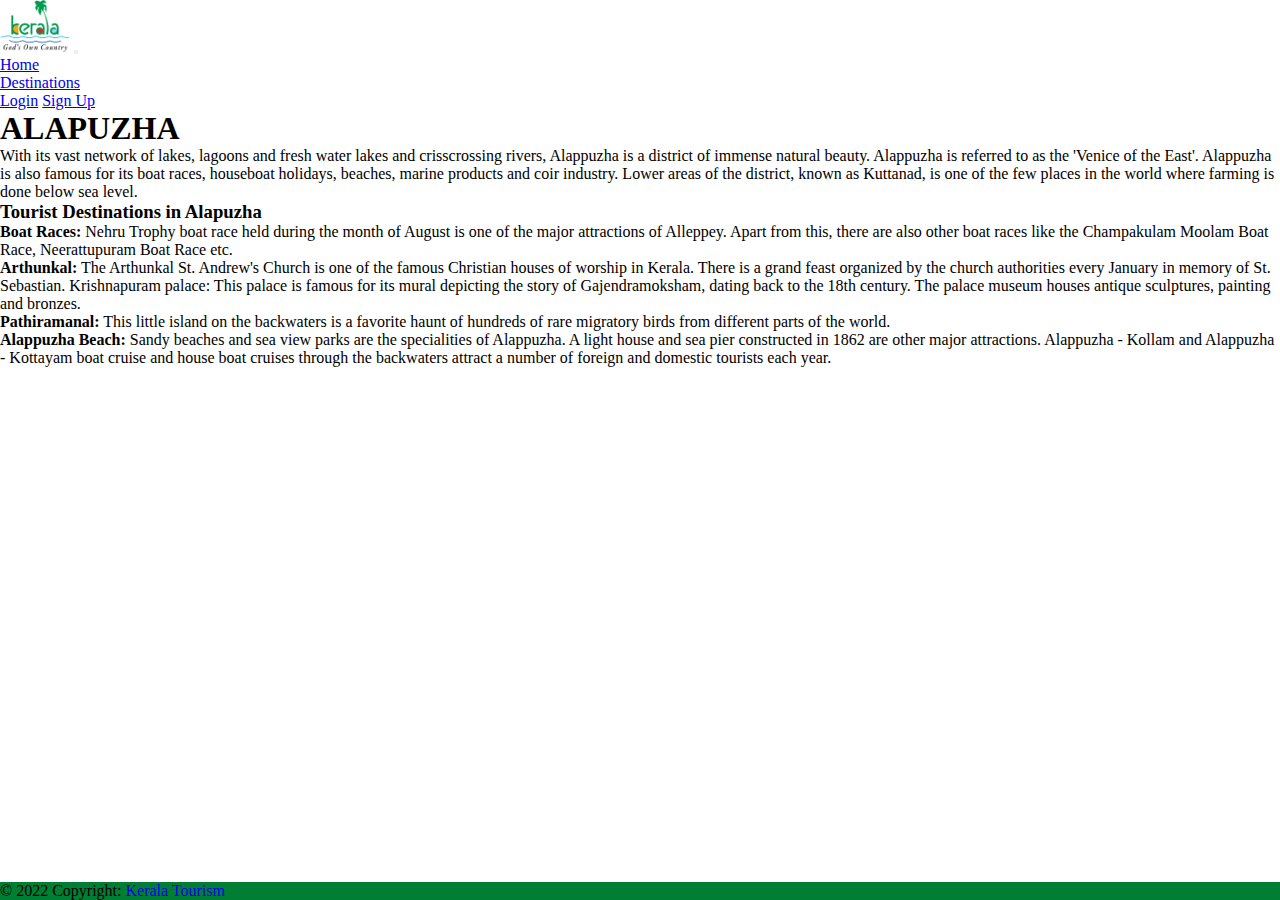
==== alapuzha.html @ f1d5ad3b "initial commit" ====
<!DOCTYPE html>
<html lang="en">
  <head>
    <meta charset="UTF-8" />
    <meta http-equiv="X-UA-Compatible" content="IE=edge" />
    <meta name="viewport" content="width=device-width, initial-scale=1.0" />
    <title>Document</title>
    <link
      href="https://cdn.jsdelivr.net/npm/bootstrap@5.1.3/dist/css/bootstrap.min.css"
      rel="stylesheet"
      integrity="sha384-1BmE4kWBq78iYhFldvKuhfTAU6auU8tT94WrHftjDbrCEXSU1oBoqyl2QvZ6jIW3"
      crossorigin="anonymous"
    />
    <script
      src="https://cdn.jsdelivr.net/npm/bootstrap@5.1.3/dist/js/bootstrap.bundle.min.js"
      integrity="sha384-ka7Sk0Gln4gmtz2MlQnikT1wXgYsOg+OMhuP+IlRH9sENBO0LRn5q+8nbTov4+1p"
      crossorigin="anonymous"
    ></script>
    <link rel="stylesheet" href="style.css" />
  </head>
  <body>
    <!-- navbar -->
    <section>
      <nav class="navbar navbar-expand-lg navbar-light bg-light">
        <div class="container justify-content-center">
          <a class="navbar-brand" href="#"
            ><img
              src="./images/Logo/pngwing.com.png"
              style="width: 70px"
              alt=""
          /></a>
          <button
            class="navbar-toggler"
            type="button"
            data-bs-toggle="collapse"
            data-bs-target="#navbarNav"
            aria-controls="navbarNav"
            aria-expanded="false"
            aria-label="Toggle navigation"
          >
            <span class="navbar-toggler-icon"></span>
          </button>
          <div class="collapse navbar-collapse" id="navbarNav">
            <ul class="navbar-nav">
              <li class="nav-item">
                <a class="nav-link" aria-current="page" href="index.html"
                  >Home</a
                >
              </li>
              <li class="nav-item">
                <a class="nav-link active" href="destination.html"
                  >Destinations</a
                >
              </li>
            </ul>
            <div class="ms-auto">
              <a
                href="login.html"
                class="btn btn-success btn-sm mx-2"
                role="button"
                aria-pressed="true"
                >Login</a
              >
              <a
                href="signup.html"
                class="btn btn-success btn-sm"
                role="button"
                aria-pressed="true"
                >Sign Up</a
              >
            </div>
          </div>
        </div>
      </nav>
    </section>

    <!--navbar-->

    <!--Destination cards -->
    <section
      style="
        background-image: url(./images/Districts/Alapuzha/abhishek-prasad-N3VzleBhOvk-unsplash.jpg);
        background-position: center;
        background-size: cover;
      "
    >
      <div class="container bg-success" style="border-radius: 10px">
        <div class="row text-center">
          <h1 class="text-light py-3">ALAPUZHA</h1>
          <p class="text-light py-3">
            With its vast network of lakes, lagoons and fresh water lakes and
            crisscrossing rivers, Alappuzha is a district of immense natural
            beauty. Alappuzha is referred to as the 'Venice of the East'.
            Alappuzha is also famous for its boat races, houseboat holidays,
            beaches, marine products and coir industry. Lower areas of the
            district, known as Kuttanad, is one of the few places in the world
            where farming is done below sea level.
          </p>
          <h3 class="text-light py-3">Tourist Destinations in Alapuzha</h3>
          <p class="text-light py-3">
            <b>Boat Races:</b> Nehru Trophy boat race held during the month of
            August is one of the major attractions of Alleppey. Apart from this,
            there are also other boat races like the Champakulam Moolam Boat
            Race, Neerattupuram Boat Race etc. <br />
            <b>Arthunkal:</b> The Arthunkal St. Andrew's Church is one of the
            famous Christian houses of worship in Kerala. There is a grand feast
            organized by the church authorities every January in memory of St.
            Sebastian. Krishnapuram palace: This palace is famous for its mural
            depicting the story of Gajendramoksham, dating back to the 18th
            century. The palace museum houses antique sculptures, painting and
            bronzes. <br />
            <b>Pathiramanal:</b> This little island on the backwaters is a
            favorite haunt of hundreds of rare migratory birds from different
            parts of the world. </br> <b>Alappuzha Beach: </b> Sandy beaches
            and sea view parks are the specialities of Alappuzha. A light house
            and sea pier constructed in 1862 are other major attractions.
            Alappuzha - Kollam and Alappuzha - Kottayam boat cruise and house
            boat cruises through the backwaters attract a number of foreign and
            domestic tourists each year.
          </p>
        </div>
      </div>
    </section>
    <!-- Destinaton cards -->

    <footer class="text-center text-white bg-white" id="footer">
      <!-- Copyright -->
      <div class="text-center p-3" style="background-color: #007e33">
        © 2022 Copyright:
        <a class="text-white" style="text-decoration: none" href="index.html"
          >Kerala Tourism</a
        >
      </div>
      <!-- Copyright -->
    </footer>
    <!-- cards -->
  </body>
</html>
---- style.css ----
.gradient-custom {
  /* fallback for old browsers */
  background: #ffffff;

  /* Chrome 10-25, Safari 5.1-6 */
  background: -webkit-linear-gradient(
    to bottom right,
    rgb(247, 247, 247),
    rgb(34, 187, 51)
  );

  /* W3C, IE 10+/ Edge, Firefox 16+, Chrome 26+, Opera 12+, Safari 7+ */
  background: linear-gradient(
    to bottom right,
    rgb(255, 255, 255),
    rgb(34, 187, 51)
  );
}
* {
  margin: 0;
  padding: 0;
  box-sizing: border-box;
}

body {
  position: relative;
  min-height: 100vh;
  padding-bottom: 56px;
}

.card-registration .select-input.form-control[readonly]:not([disabled]) {
  font-size: 1rem;
  line-height: 2.15;
  padding-left: 0.75em;
  padding-right: 0.75em;
}
.card-registration .select-arrow {
  top: 13px;
}
.card-img-top {
  width: 100%;
  height: 15vw;
  object-fit: cover;
}
.my-card:hover {
  transform: scale(1.1, 1.1);
  transition: 0.25s;
}
.my-card {
  transition: 0.25s;
}

.carousel-item {
  height: 32rem;
  background: #007e33;
  color: white;
  position: relative;
  background-position: center;
  background-size: cover;
}

#footer {
  position: absolute;
  bottom: 0;
  width: 100%;
}
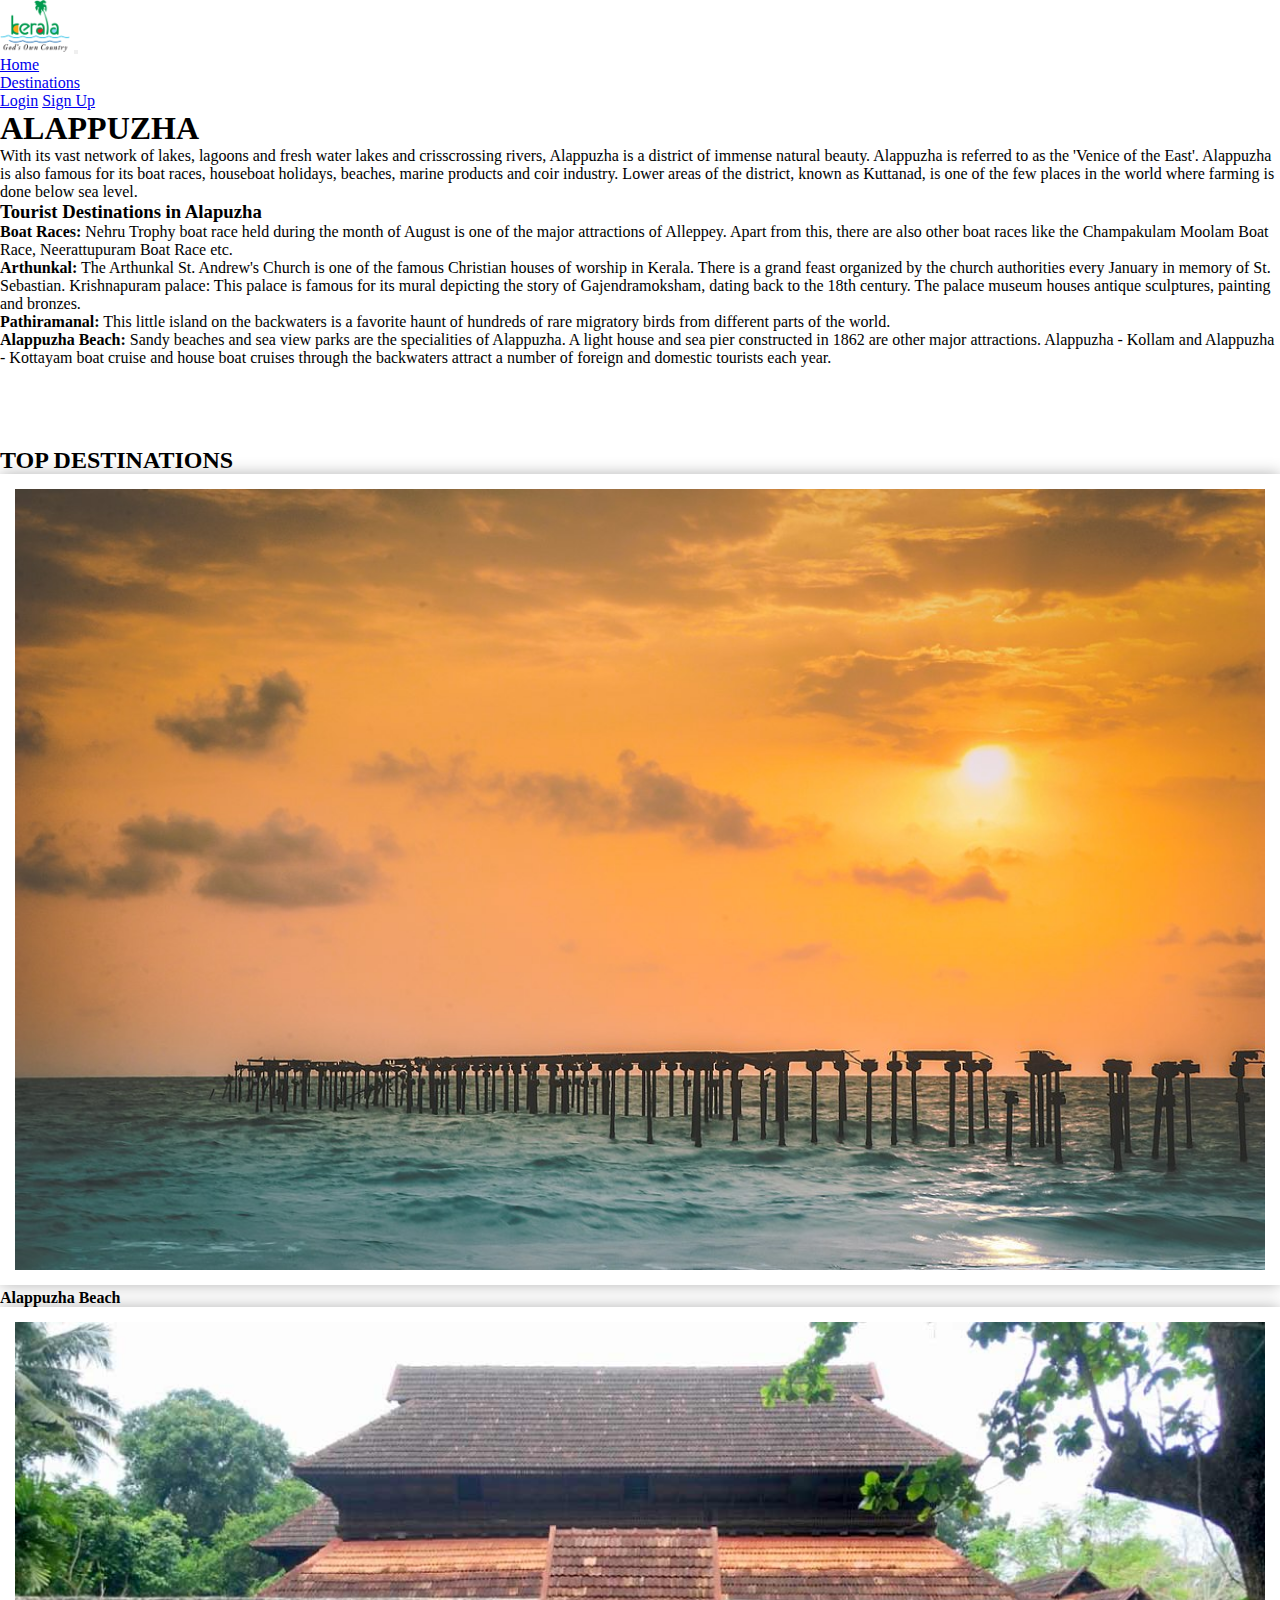
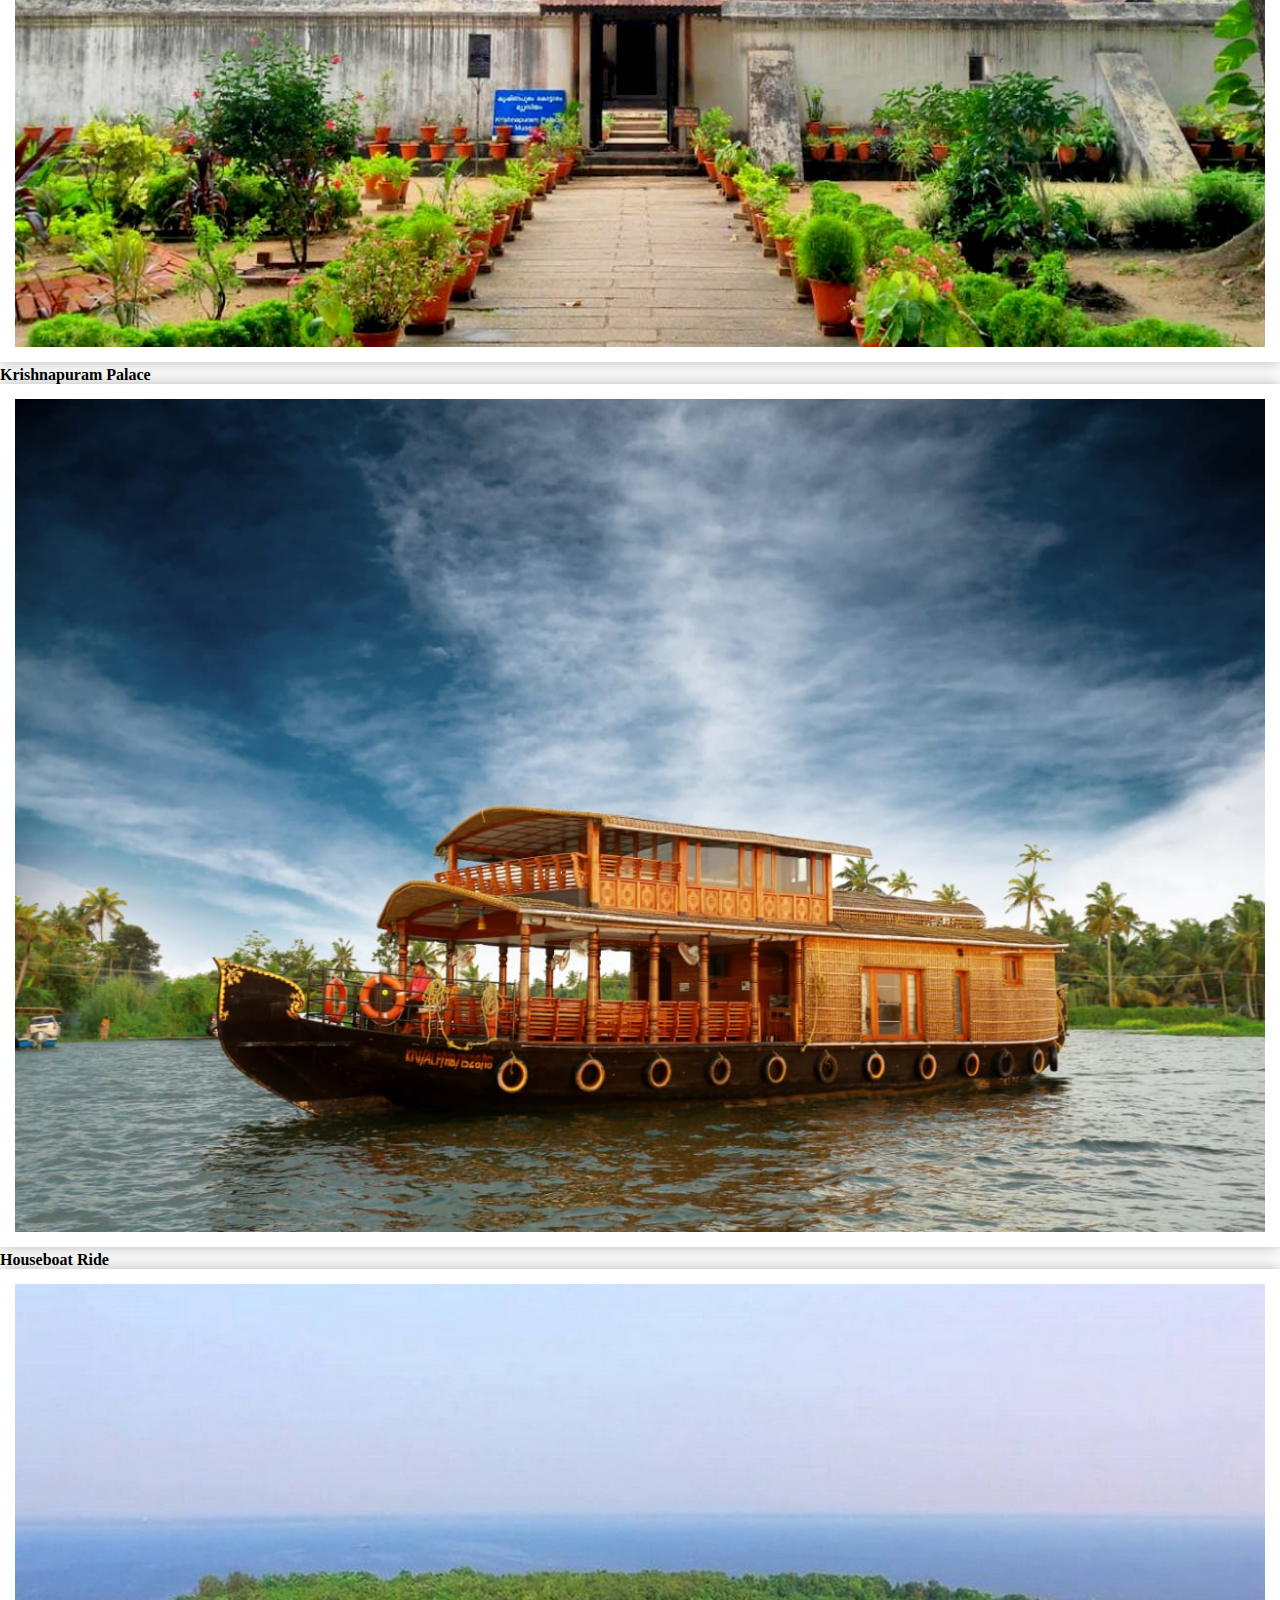
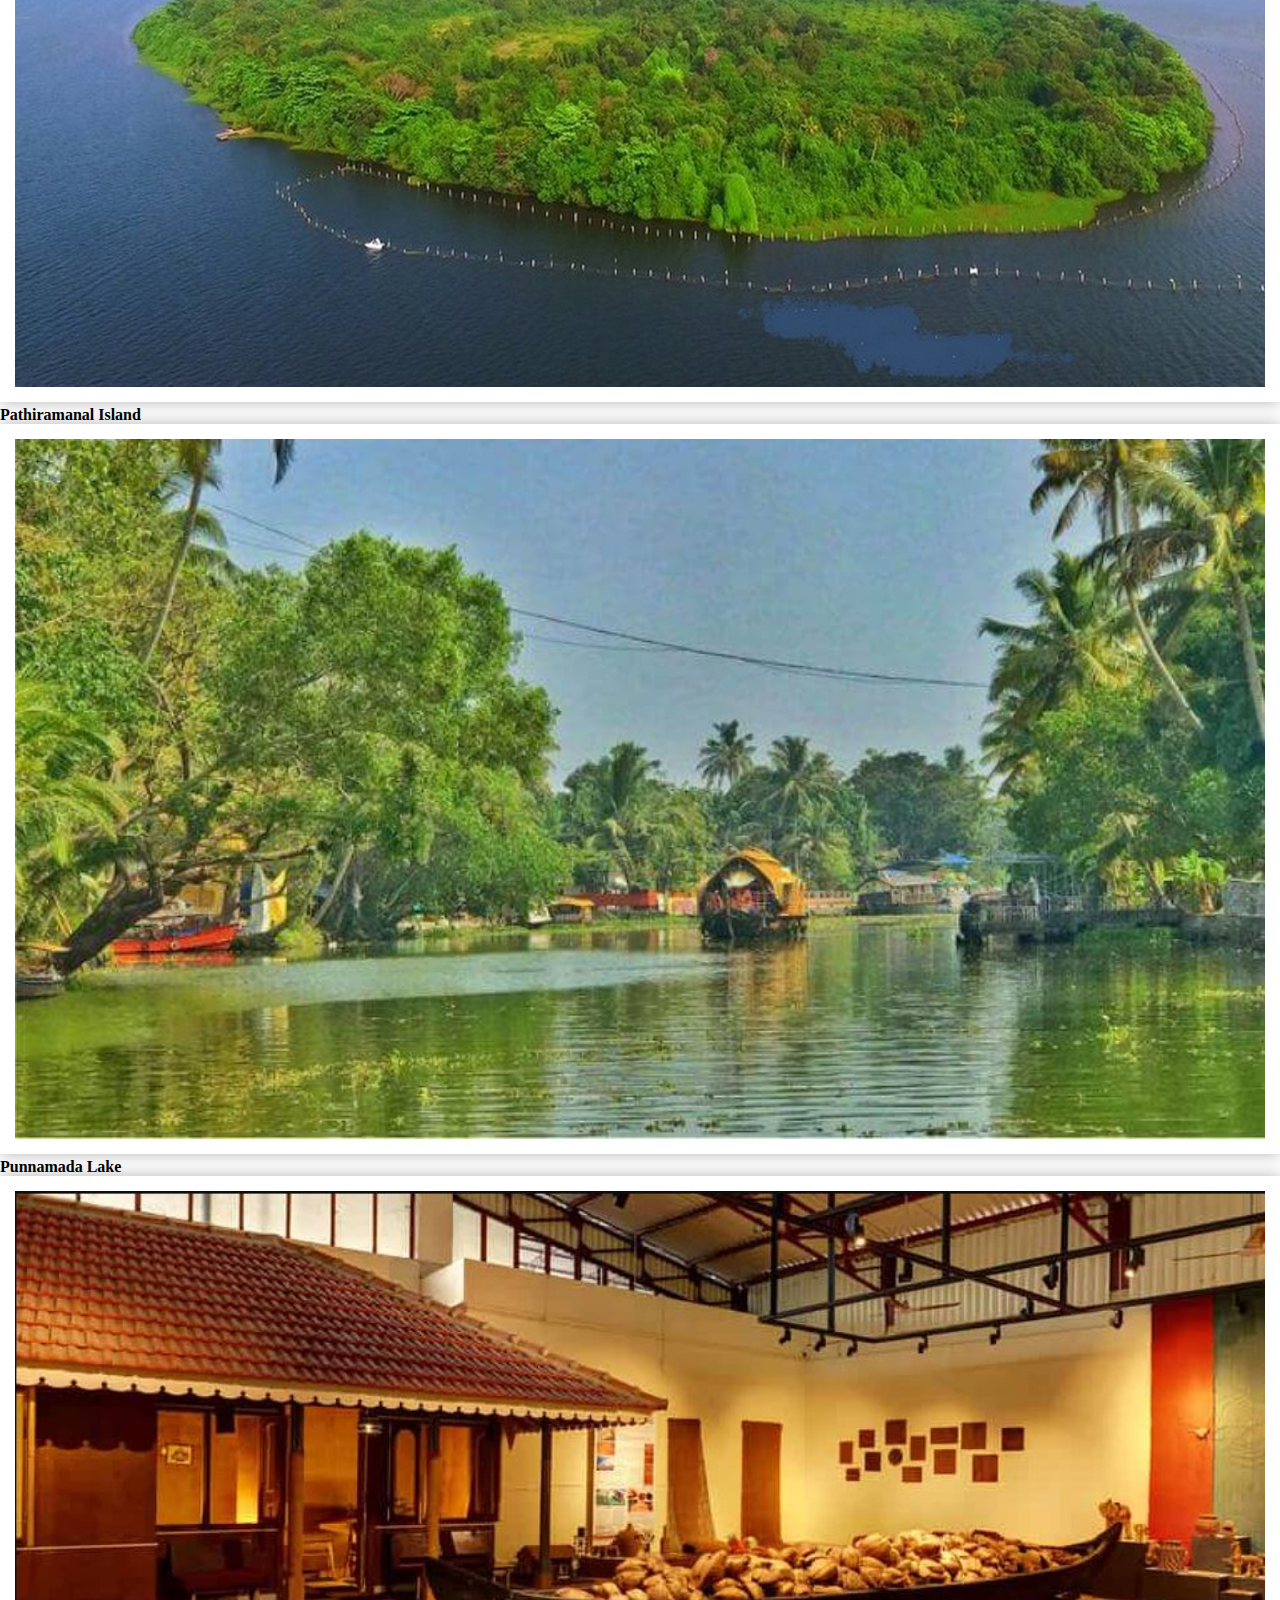
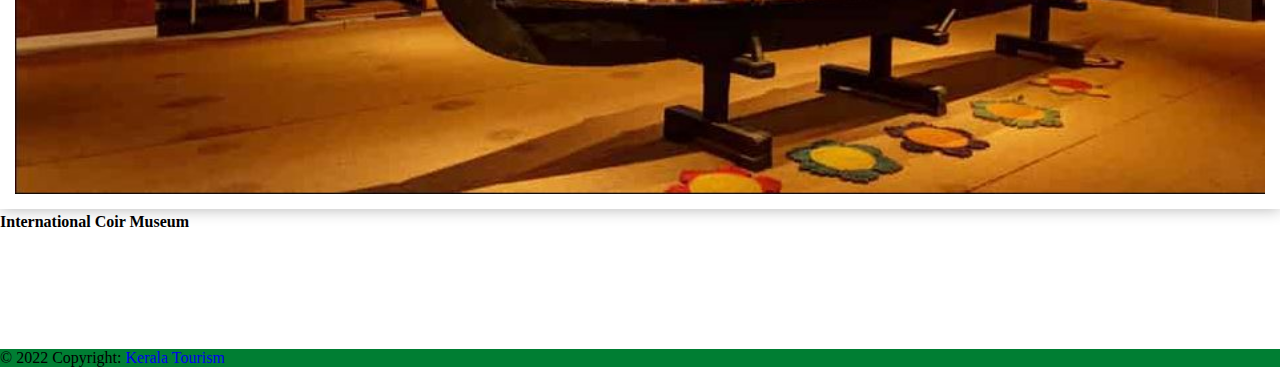
==== commit 2165bae2: "added gallery" ====
--- a/alapuzha.html
+++ b/alapuzha.html
@@ -86,7 +86,7 @@
     >
       <div class="container bg-success" style="border-radius: 10px">
         <div class="row text-center">
-          <h1 class="text-light py-3">ALAPUZHA</h1>
+          <h1 class="text-light py-3">ALAPPUZHA</h1>
           <p class="text-light py-3">
             With its vast network of lakes, lagoons and fresh water lakes and
             crisscrossing rivers, Alappuzha is a district of immense natural
@@ -123,6 +123,72 @@
     </section>
     <!-- Destinaton cards -->
 
+    <!-- image gallery -->
+
+    <section class="gallery min-vh-100">
+      <h2 class="text-center pb-5 text-success">TOP DESTINATIONS</h2>
+      <div class="container-lg">
+        <div class="row gy-4 row-cols-1 row-cols-sm-2 row-cols-md-3">
+          <div class="col">
+            <img
+              src="./images/destination photos/alapuzha/1200px-Alleppey_beach.jpg"
+              class="gallery-item"
+              alt="Gallery1"
+            />
+            <h4 class="text-center py-2 text-success">Alappuzha Beach</h4>
+          </div>
+
+          <div class="col">
+            <img
+              src="./images/destination photos/alapuzha/krishnapuram-palace-alleppey-tourism-entry-fee-timings-holidays-reviews-header.jpg"
+              class="gallery-item"
+              alt="Gallery2"
+            />
+            <h4 class="text-center py-2 text-success">Krishnapuram Palace</h4>
+          </div>
+
+          <div class="col">
+            <img
+              src="./images/destination photos/alapuzha/one-bedroom-premium-houseboat-alleppey.jpeg"
+              class="gallery-item"
+              alt="Gallery3"
+            />
+            <h4 class="text-center py-2 text-success">Houseboat Ride</h4>
+          </div>
+
+          <div class="col">
+            <img
+              src="./images/destination photos/alapuzha/pathiramanal2.jpg"
+              class="gallery-item"
+              alt="Gallery4"
+            />
+            <h4 class="text-center py-2 text-success">Pathiramanal Island</h4>
+          </div>
+
+          <div class="col">
+            <img
+              src="./images/destination photos/alapuzha/punnamada-lake-in-kerala-reviews.jpg"
+              class="gallery-item"
+              alt="Gallery5"
+            />
+            <h4 class="text-center py-2 text-success">Punnamada Lake</h4>
+          </div>
+
+          <div class="col">
+            <img
+              src="./images/destination photos/alapuzha/coir-museum.JPG"
+              class="gallery-item"
+              alt="Gallery6"
+            />
+            <h4 class="text-center py-2 text-success">International Coir Museum</h4>
+          </div>
+        </div>
+      </div>
+    </section>
+
+    <!-- image galley -->
+
+
     <footer class="text-center text-white bg-white" id="footer">
       <!-- Copyright -->
       <div class="text-center p-3" style="background-color: #007e33">
--- a/style.css
+++ b/style.css
@@ -48,6 +48,7 @@
 }
 .my-card {
   transition: 0.25s;
+  box-shadow: 0px 0px 15px rgba(0, 0, 0, 0.3);
 }
 
 .carousel-item {
@@ -64,3 +65,16 @@
   bottom: 0;
   width: 100%;
 }
+
+.gallery {
+  padding: 80px 0px;
+}
+img {
+  max-width: 100%;
+}
+.gallery img {
+  background: #ffffff;
+  padding: 15px;
+  width: 100%;
+  box-shadow: 0px 0px 15px rgba(0, 0, 0, 0.3);
+}
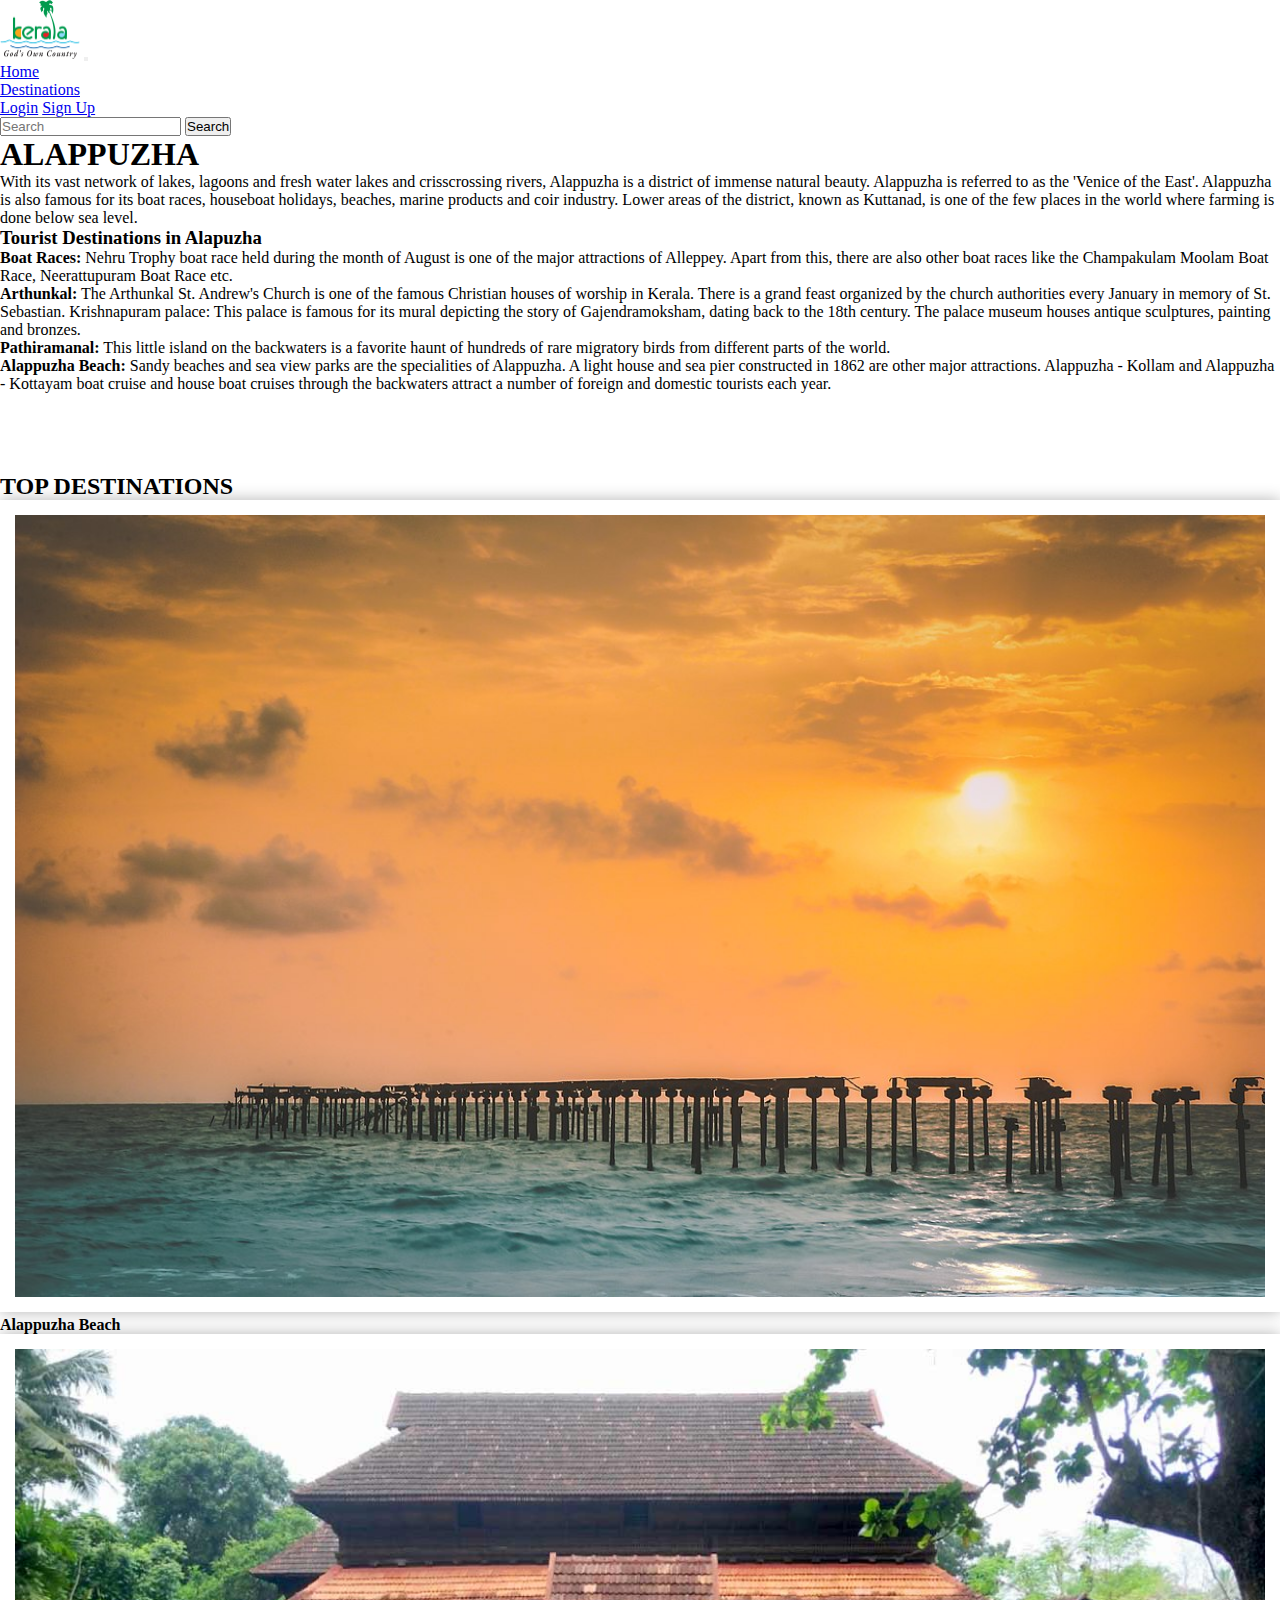
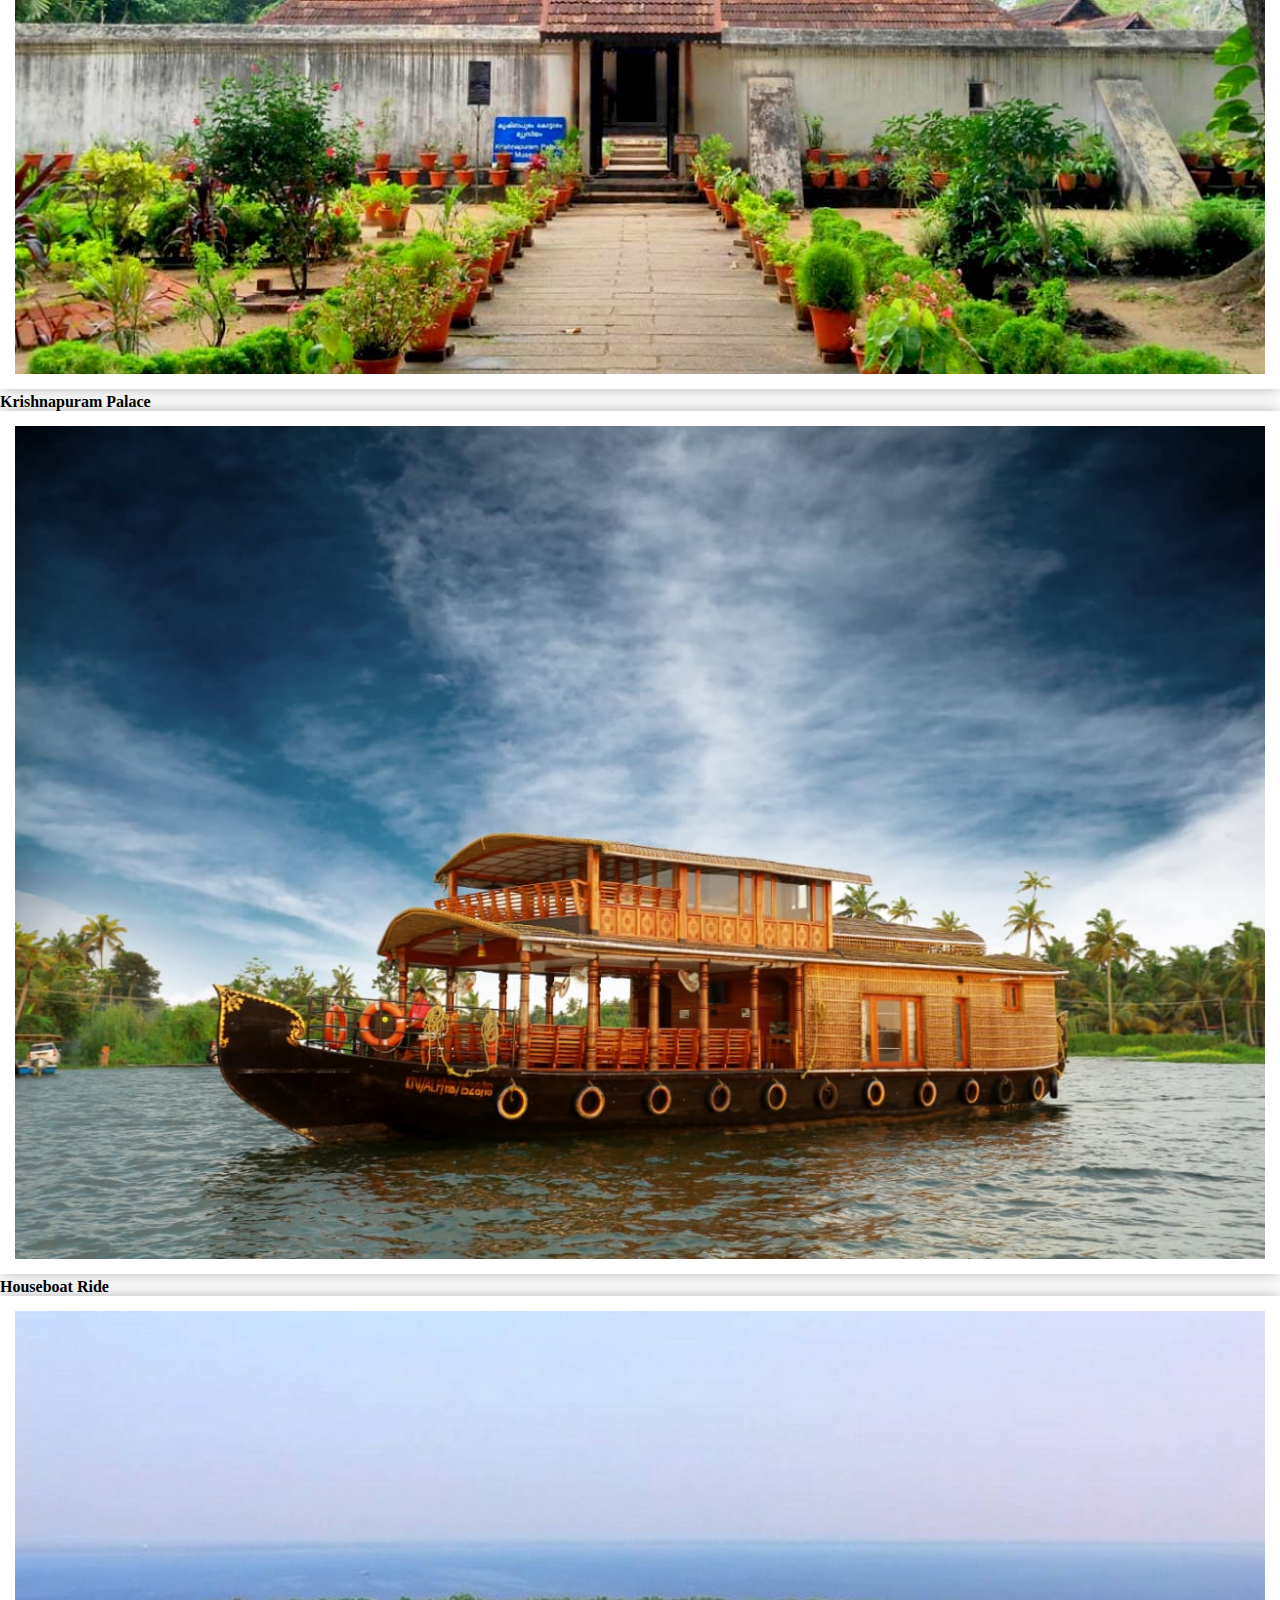
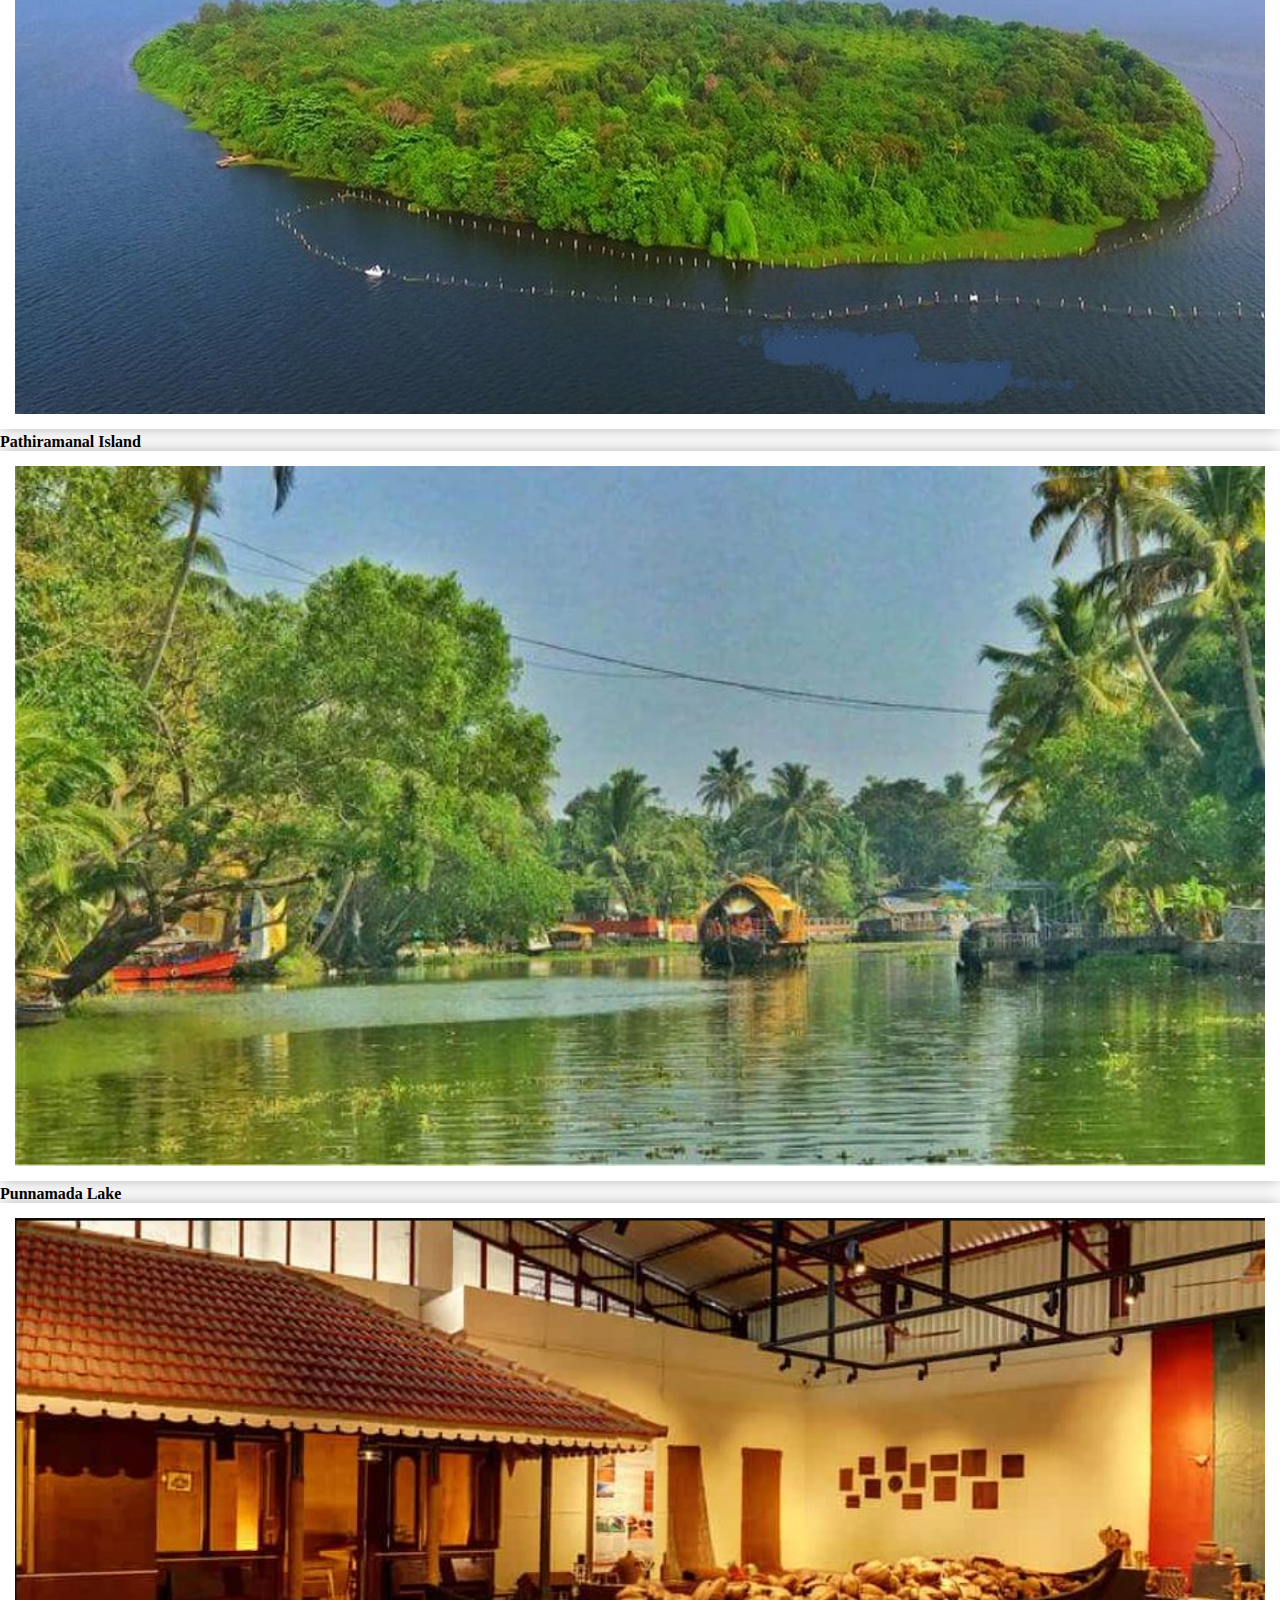
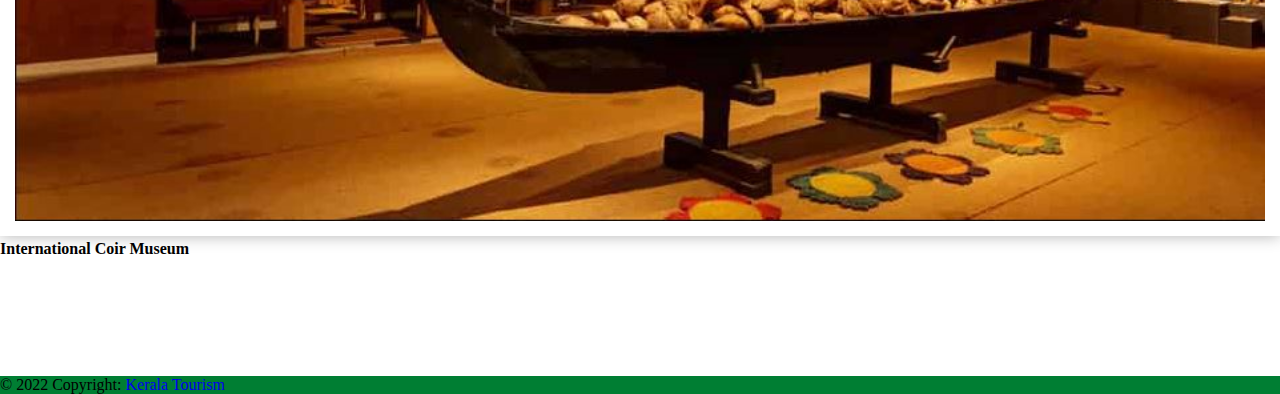
==== commit 9bac8095: "updated" ====
--- a/alapuzha.html
+++ b/alapuzha.html
@@ -20,28 +20,28 @@
   </head>
   <body>
     <!-- navbar -->
-    <section>
+    <header>
       <nav class="navbar navbar-expand-lg navbar-light bg-light">
-        <div class="container justify-content-center">
+        <div class="container">
           <a class="navbar-brand" href="#"
             ><img
               src="./images/Logo/pngwing.com.png"
-              style="width: 70px"
+              style="width: 80px"
               alt=""
           /></a>
           <button
             class="navbar-toggler"
             type="button"
             data-bs-toggle="collapse"
-            data-bs-target="#navbarNav"
-            aria-controls="navbarNav"
+            data-bs-target="#navbarSupportedContent"
+            aria-controls="navbarSupportedContent"
             aria-expanded="false"
             aria-label="Toggle navigation"
           >
             <span class="navbar-toggler-icon"></span>
           </button>
-          <div class="collapse navbar-collapse" id="navbarNav">
-            <ul class="navbar-nav">
+          <div class="collapse navbar-collapse" id="navbarSupportedContent">
+            <ul class="navbar-nav me-auto mb-2 mb-lg-0">
               <li class="nav-item">
                 <a class="nav-link" aria-current="page" href="index.html"
                   >Home</a
@@ -56,24 +56,34 @@
             <div class="ms-auto">
               <a
                 href="login.html"
-                class="btn btn-success btn-sm mx-2"
+                class="btn btn-success btn-sm"
                 role="button"
                 aria-pressed="true"
                 >Login</a
               >
               <a
                 href="signup.html"
-                class="btn btn-success btn-sm"
+                class="btn btn-success btn-sm me-2"
                 role="button"
                 aria-pressed="true"
                 >Sign Up</a
               >
             </div>
+            <form class="d-flex">
+              <input
+                class="form-control me-2"
+                type="search"
+                placeholder="Search"
+                aria-label="Search"
+              />
+              <button class="btn btn-outline-success" type="submit">
+                Search
+              </button>
+            </form>
           </div>
         </div>
       </nav>
-    </section>
-
+    </header>
     <!--navbar-->
 
     <!--Destination cards -->
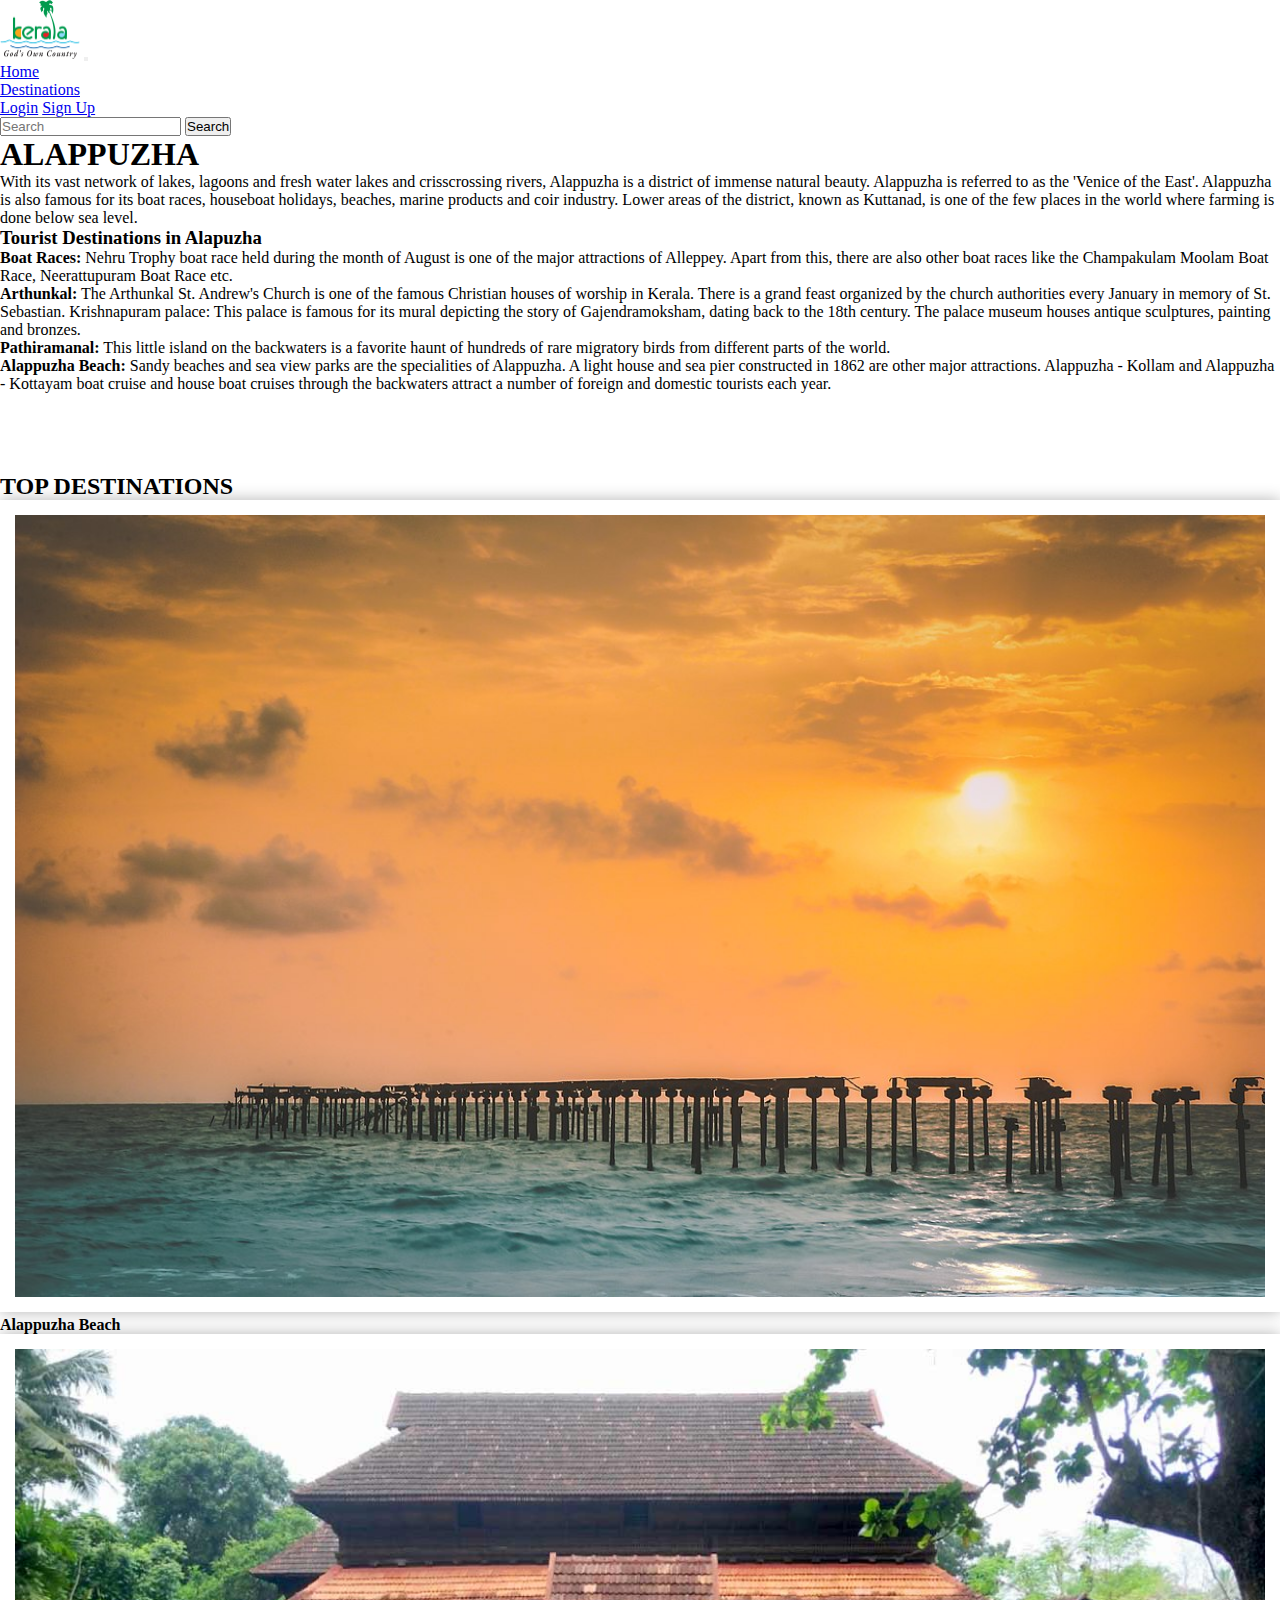
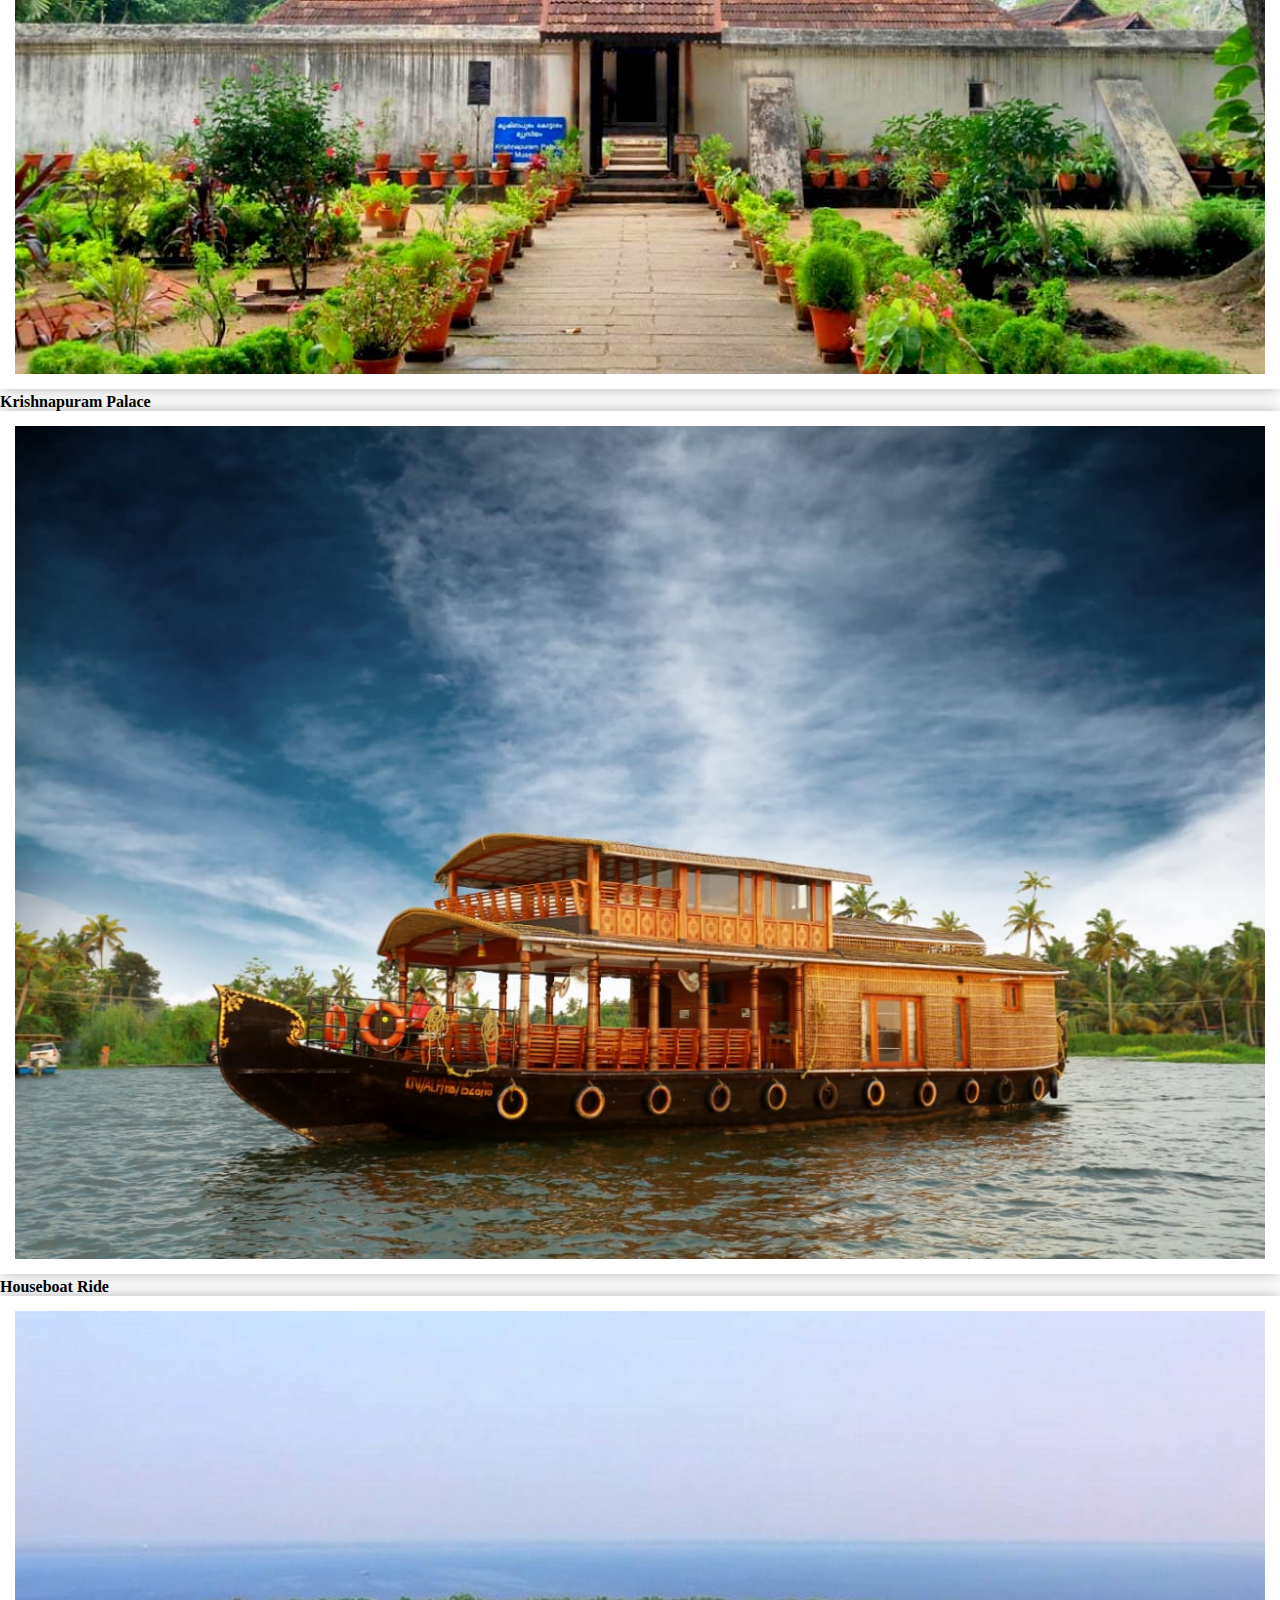
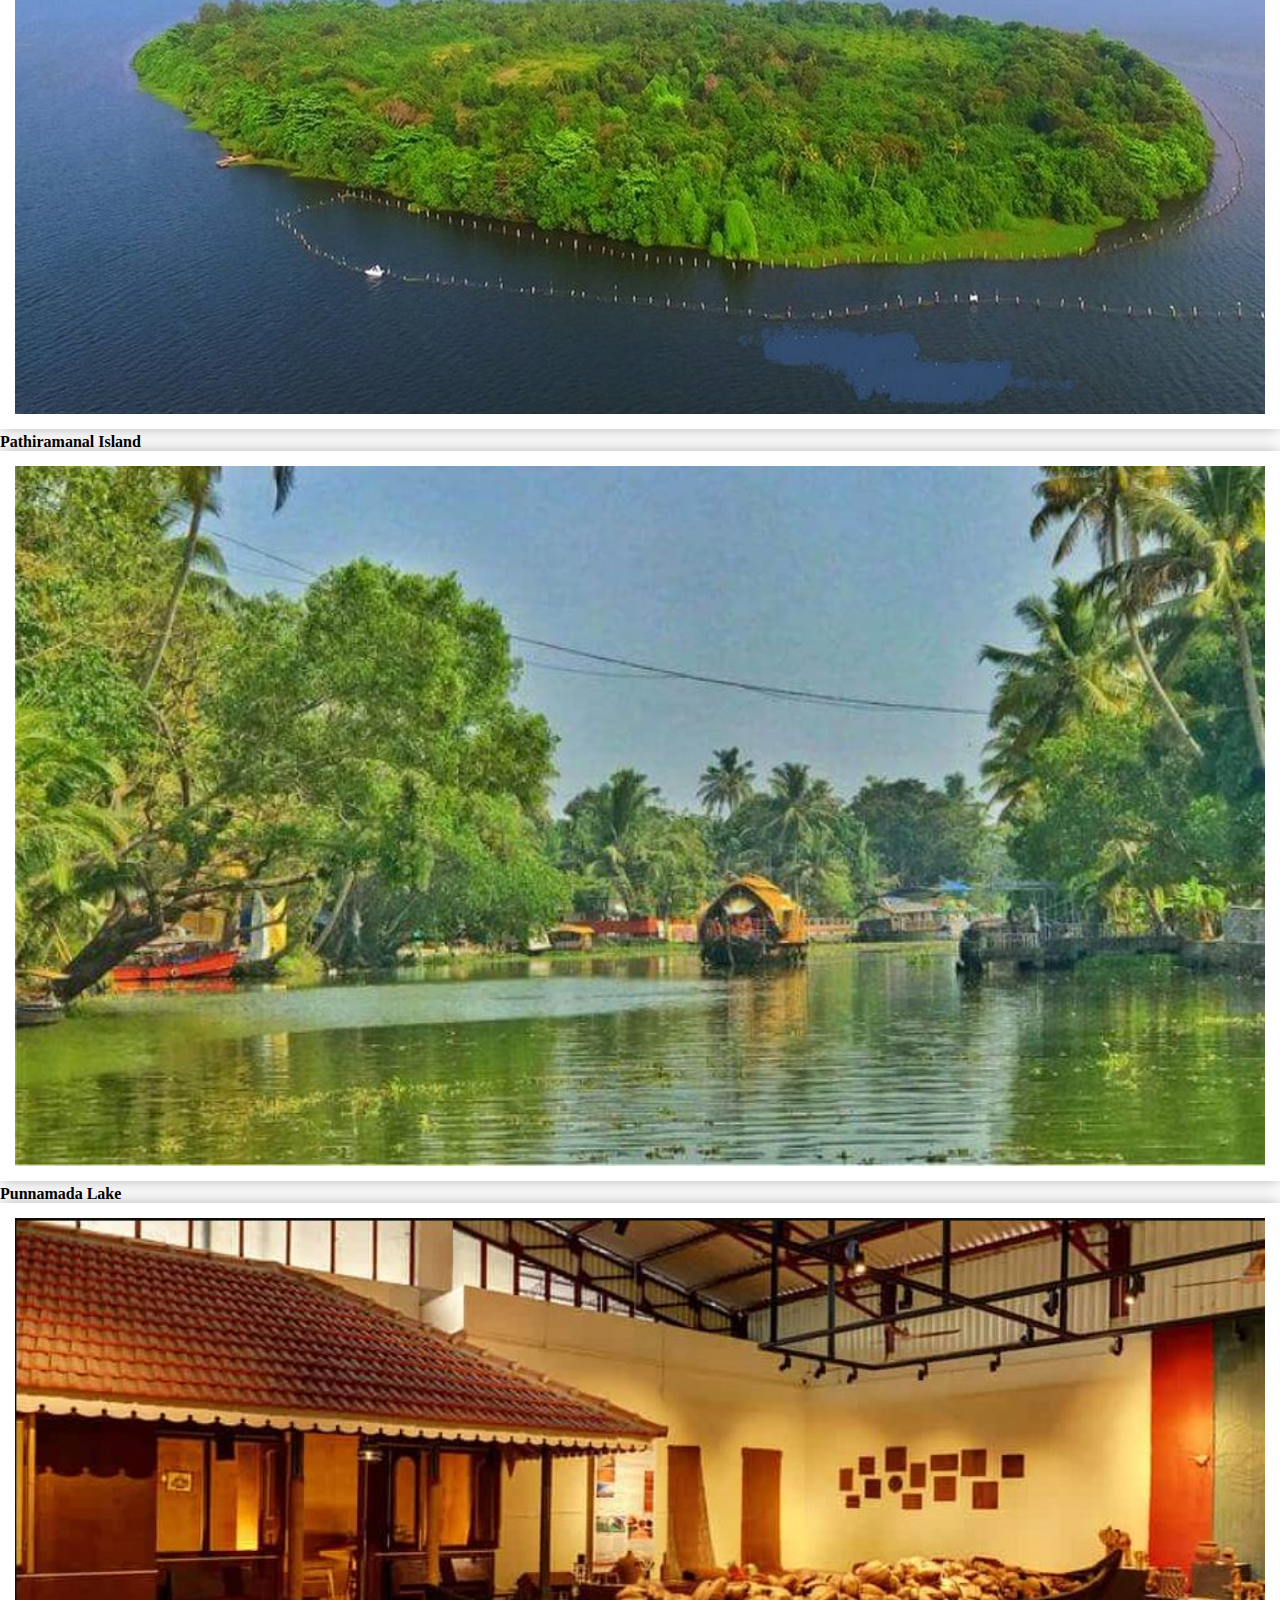
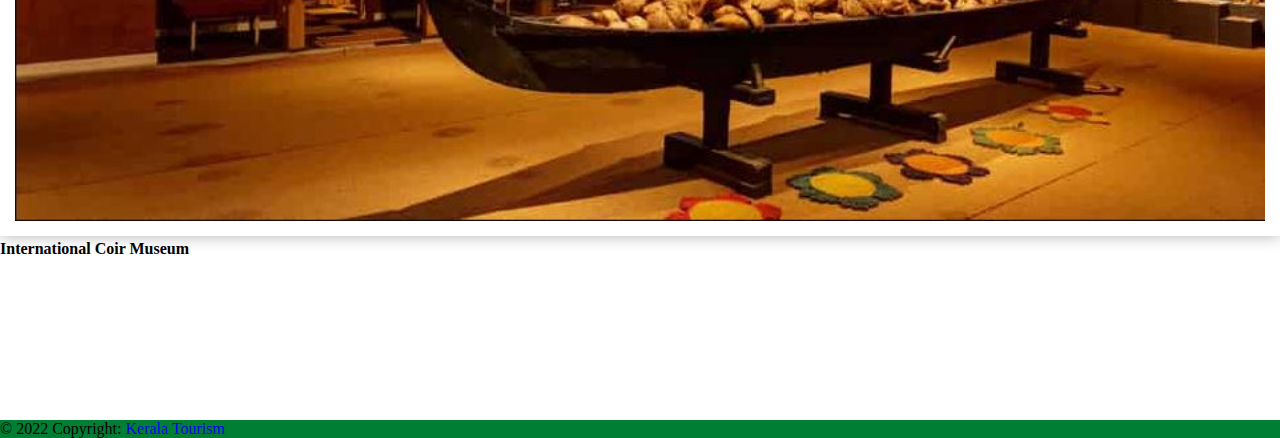
==== commit c7742dc5: "update" ====
--- a/alapuzha.html
+++ b/alapuzha.html
@@ -18,7 +18,7 @@
     ></script>
     <link rel="stylesheet" href="style.css" />
   </head>
-  <body>
+  <body >
     <!-- navbar -->
     <header>
       <nav class="navbar navbar-expand-lg navbar-light bg-light">
@@ -53,7 +53,7 @@
                 >
               </li>
             </ul>
-            <div class="ms-auto">
+            <div class="ms-auto ">
               <a
                 href="login.html"
                 class="btn btn-success btn-sm"
--- a/style.css
+++ b/style.css
@@ -25,7 +25,7 @@
 body {
   position: relative;
   min-height: 100vh;
-  padding-bottom: 56px;
+  padding-bottom: 100px;
 }
 
 .card-registration .select-input.form-control[readonly]:not([disabled]) {
@@ -78,3 +78,8 @@
   width: 100%;
   box-shadow: 0px 0px 15px rgba(0, 0, 0, 0.3);
 }
+.info-card {
+  width: 17rem;
+  height: 17rem;
+  box-shadow: 0px 0px 15px rgba(0, 0, 0, 0.3);
+}
